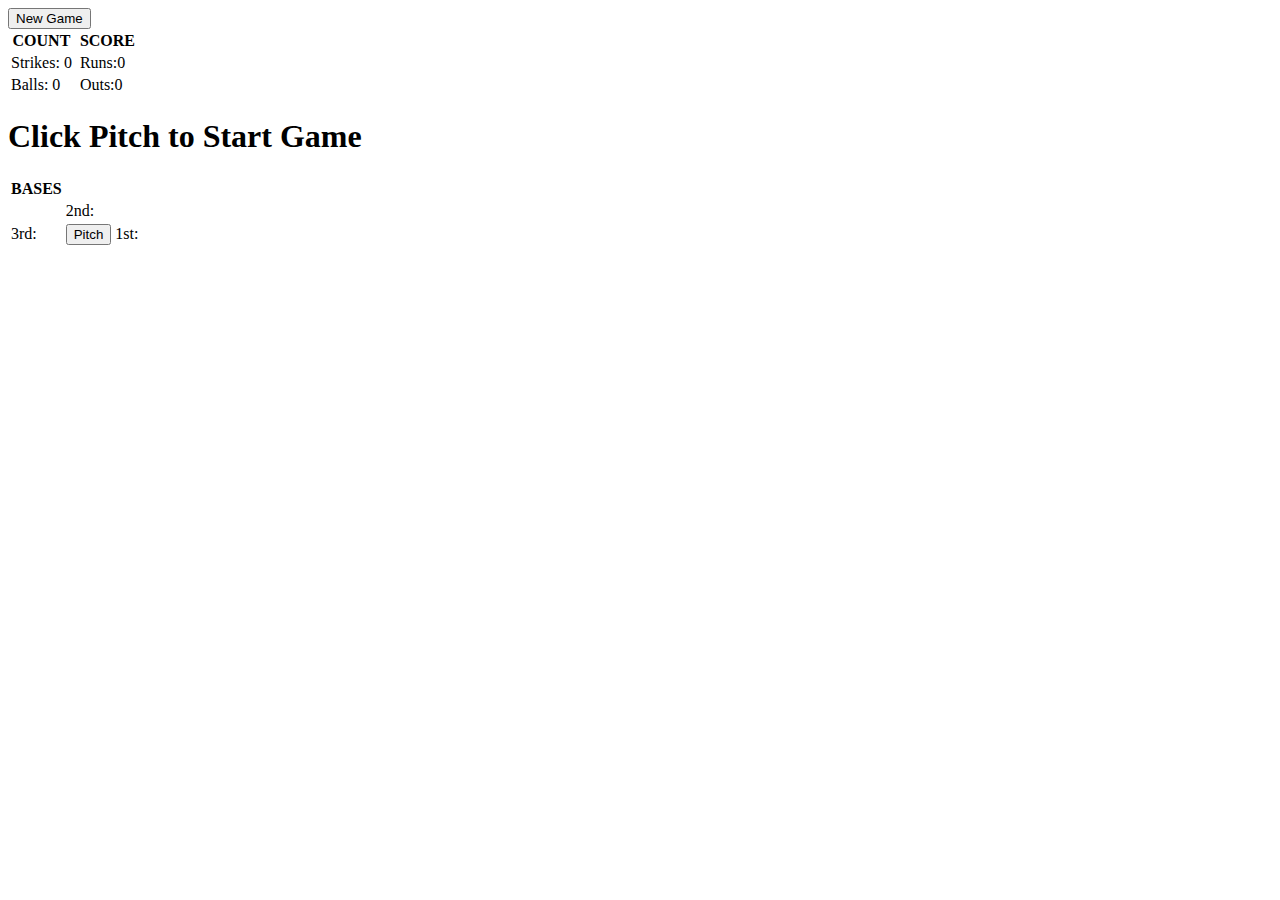
==== baseball.html @ 733499c7 "added baseball link and pages" ====
<!doctype html>
<html class="no-js" lang="">

<head>
    <meta charset="utf-8">
    <title></title>
    <link rel="stylesheet" href="baseballStyle.css.css">
    <script src="baseball.js"></script>
</head>

<body onload="displayBases()">
<div class="rightButtonDiv">
    <button id="newGameButton" onclick="newGame()">New Game</button>
</div>
<table class="headerTable">
    <th class="alignLeft">COUNT</th>
    <th class="spacing"></th>
    <th class="alignRight">SCORE</th>
    <tr>
        <td class="alignLeft"><span>Strikes: </span><span id="strike">0</span></td>
        <td class="spacing"></td>
        <td class="alignRight"><span>Runs:</span><span id="runs">0</span></td>
    </tr>
    <tr>
        <td class="alignLeft"><span>Balls: </span><span id="ball">0</span></td>
        <td class="spacing"></td>
        <td class="alignRight"><span>Outs:</span><span id="outs">0</span></td>
    </tr>
</table>

<h1 class="results"><span></span><span id="results">Click Pitch to Start Game</span></h1>

<table class="bases">
    <th>BASES</th>
    <tr>
        <td></td><td><span>2nd:</span><span id="secondBase"></span></td>
    </tr>
    <tr>
        <td><span>3rd:</span><span id="thirdBase"></span></td>
        <td>  <div class="buttonDiv">
            <button id="pitchButton" onclick="pitchLogic()">Pitch</button>
        </div></td>
        <td><span>1st:</span><span id="firstBase"></span></td>
    </tr>
    <tr>
        <td></td>
    </tr>
</table>

<br>

<br>
</body>

</html>

<!--Bitbucket: https://bitbucket.org/bnielsen03/baseballsim/src/master/-->
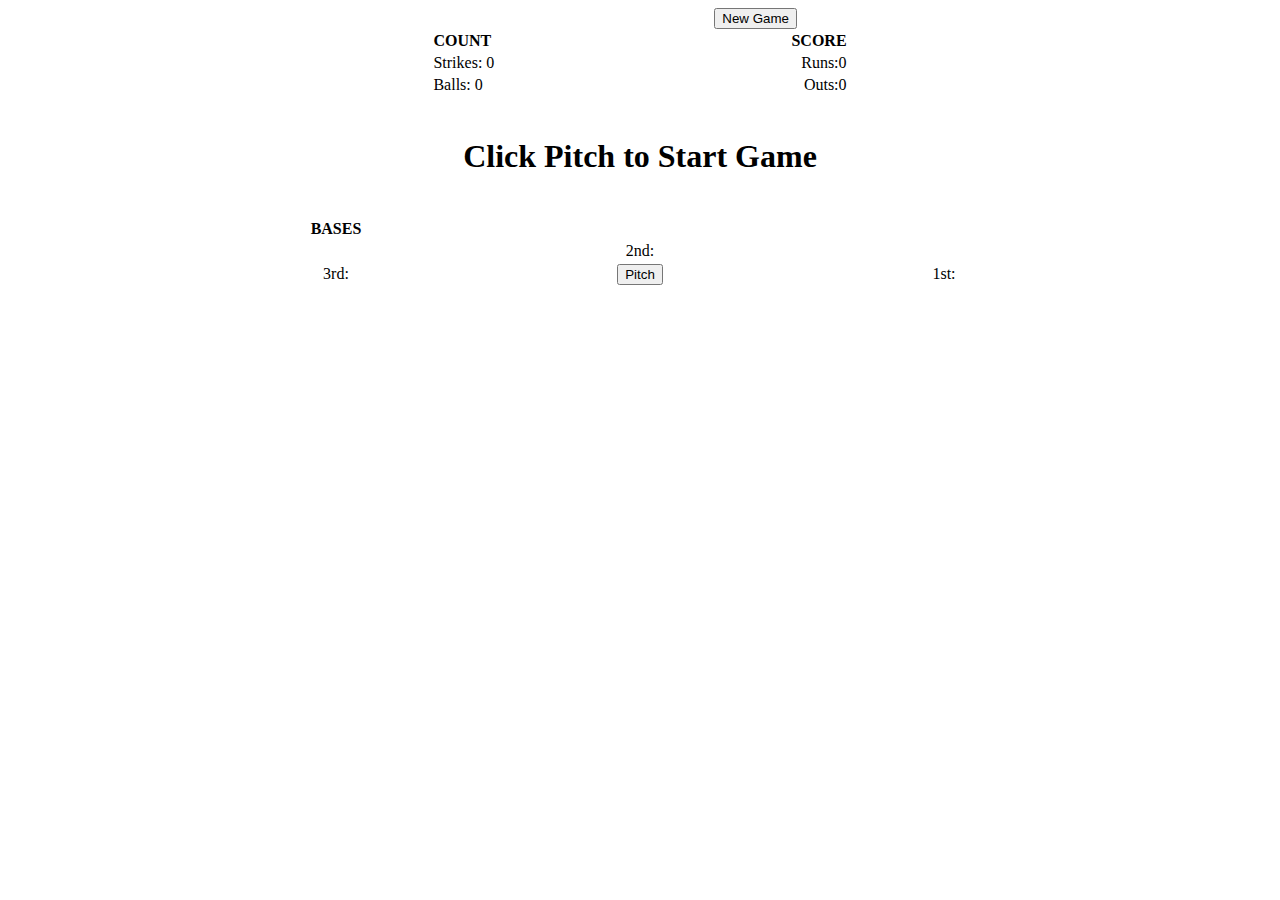
==== commit f5081d12: "fixed css for baseball" ====
--- a/baseball.html
+++ b/baseball.html
@@ -4,7 +4,7 @@
 <head>
     <meta charset="utf-8">
     <title></title>
-    <link rel="stylesheet" href="baseballStyle.css.css">
+    <link rel="stylesheet" href="baseballStyle.css">
     <script src="baseball.js"></script>
 </head>
 
--- a/baseballStyle.css
+++ b/baseballStyle.css
@@ -0,0 +1,40 @@
+table {
+    margin-right: auto;
+    margin-left: auto;
+}
+
+.spacing {
+    width: 100px;
+}
+
+.alignLeft {
+    width: 250px;
+    text-align: left;
+    padding-left: 15px;
+}
+
+.alignRight {
+    text-align: right;
+    padding-right: 15px;
+}
+
+.results {
+    padding-top: 20px;
+    padding-bottom: 20px;
+    text-align: center;
+}
+
+.buttonDiv{
+    text-align: center;
+}
+
+.rightButtonDiv {
+    text-align: right;
+    padding-right: 475px;
+}
+
+.bases td{
+    width: 300px;
+
+    text-align: center;
+}
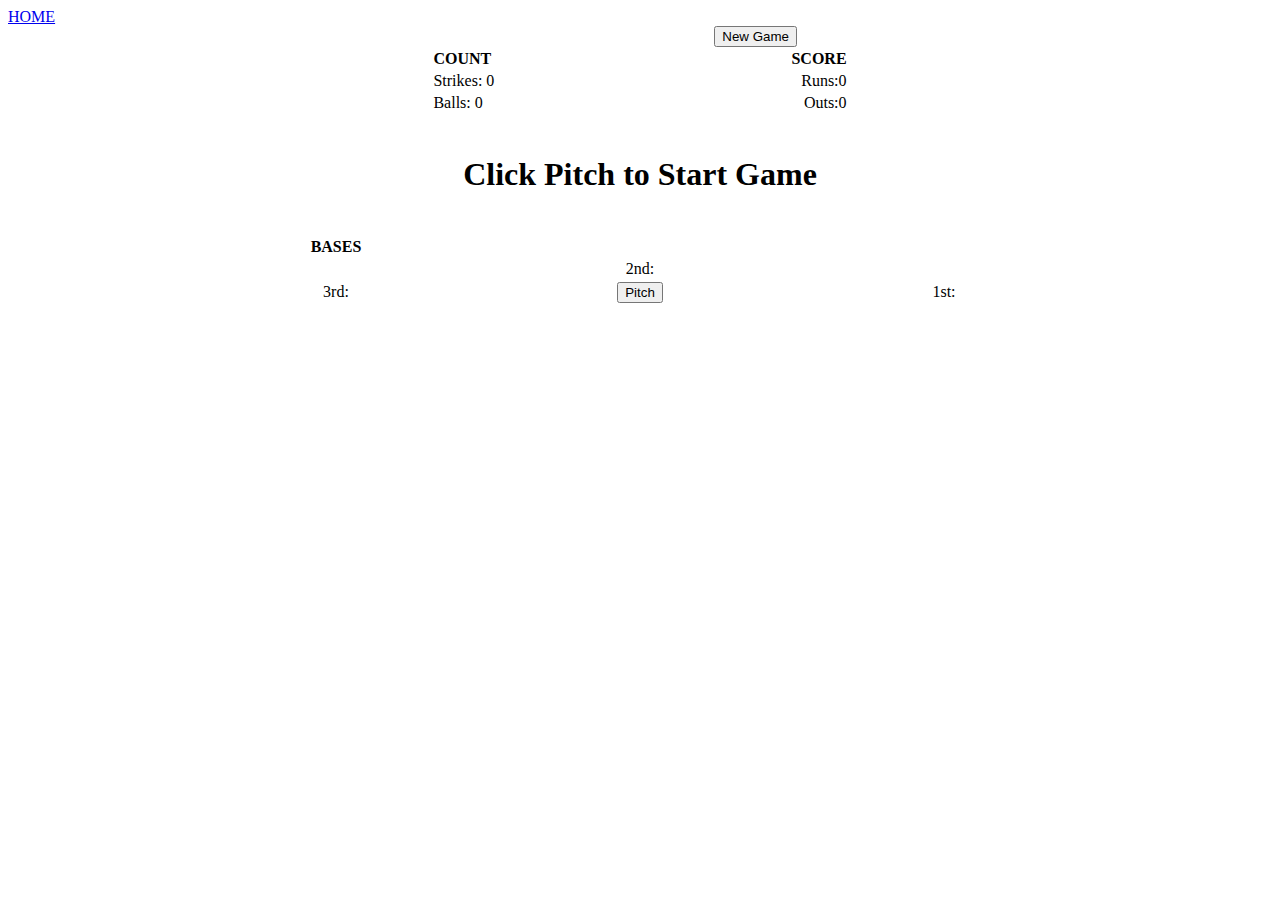
==== commit 7c976a0e: "added link back to home from baseball" ====
--- a/baseball.html
+++ b/baseball.html
@@ -9,6 +9,7 @@
 </head>
 
 <body onload="displayBases()">
+<a href="index.html">HOME</a>
 <div class="rightButtonDiv">
     <button id="newGameButton" onclick="newGame()">New Game</button>
 </div>
